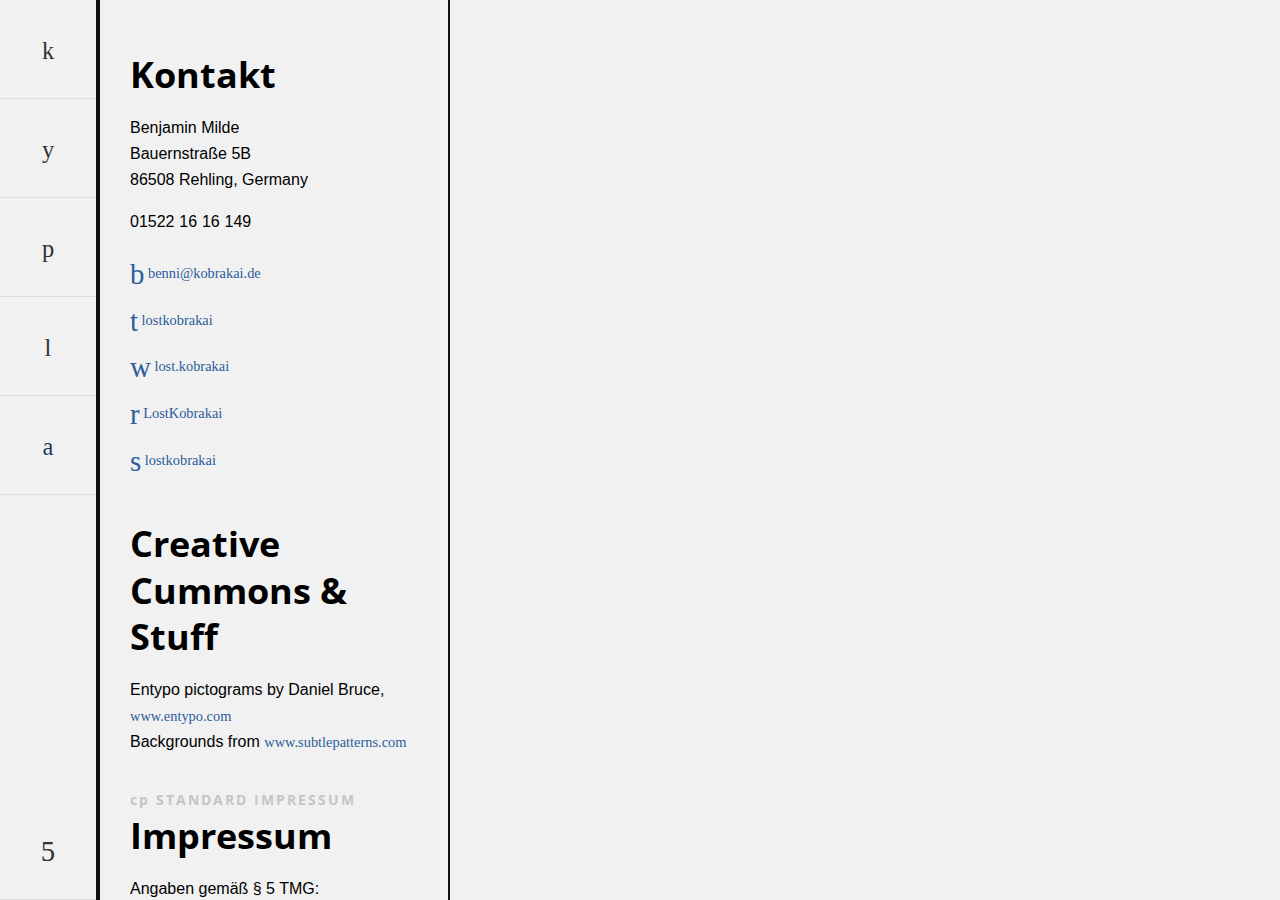
==== contact.html @ ad2f7baf "Removed Clutter" ====
<!doctype html>
<html lang="de">
<head>
	<meta charset="UTF-8">
	<title>Document</title>
	<link rel="stylesheet" type="text/css" href="style.css">
	<link rel="stylesheet" type="text/css" href="bigger.css">
	<meta name="viewport" content="width=device-width, height=device-height, initial-scale=1">
</head>
<body>
	<header>
		<ul class="nav">
			<li class="navitem">
				<a href="index.html" class="icon-alone">
					<span aria-hidden="true" data-icon="&#x6b;" title="Home"></span>
					<span class="screen-reader-text">Home</span>
				</a>
			</li>
			<li class="navitem">
				<a href="digital.html" class="icon-alone">
					<span aria-hidden="true" data-icon="&#x79;" title="Print"></span>
					<span class="screen-reader-text">Print</span>
				</a>
			</li>
			<li class="navitem">
				<a href="digital.html" class="icon-alone">
					<span aria-hidden="true" data-icon="&#x70;" title="Digital"></span>
					<span class="screen-reader-text">Digital</span>
				</a>
			</li>
			<li class="navitem">
				<a href="digital.html" class="icon-alone">
					<span aria-hidden="true" data-icon="&#x6c;" title="Fotografie"></span>
					<span class="screen-reader-text">Fotografie</span>
				</a>
			</li>
			<li class="active navitem">
				<a href="#" class="icon-alone">
					<span aria-hidden="true" data-icon="&#x61;" title="Kontakt"></span>
					<span class="screen-reader-text">Kontakt</span>
				</a>
			</li>
			<li class="navitem logobottom">
				<a href="contact.html">
					<span aria-hidden="true" data-icon="&#x35;" title="Benjamin Milde &vbar; Impressum"></span>
				</a>
			</li>
		</ul>
	</header>
	<div class="sidebar-wrapper">
		<div class="sidebar">
			<h2>Kontakt</h2>
			<p>
				Benjamin Milde<br>
				Bauernstraße 5B<br>
				86508 Rehling, Germany
			</p>
			<p><span class="tel">01522</span><span class="tel">16</span><span class="tel">16</span><span class="tel">149</span></p>
			<p class="social">
				<a href="mailto:benni@kobrakai.de">
					<span aria-hidden="true" data-icon="&#x62;"></span>
					benni@kobrakai.de
				</a>
				<a href="http://twitter.com/lostkobrakai">
					<span aria-hidden="true" data-icon="&#x74;"></span>
					lostkobrakai
				</a>
				<a href="skype:lost.kobrakai?call">
					<span aria-hidden="true" data-icon="&#x77;"></span>
					lost.kobrakai
				</a>
				<a href="http://github.com/LostKobrakai">
					<span aria-hidden="true" data-icon="&#x72;"></span>
					LostKobrakai
				</a>
				<a href="http://vimeo.com/lostkobrakai">
					<span aria-hidden="true" data-icon="&#x73;"></span>
					lostkobrakai
				</a>
			</p>
			<h2>Creative Cummons &amp; Stuff</h2>
			<p>Entypo pictograms by Daniel Bruce, <a href="http://www.entypo.com">www.entypo.com</a><br>
			Backgrounds from <a href="http://www.subtlepatterns.com">www.subtlepatterns.com</a></p>
			<hgroup>
				<h6>cp STANDARD IMPRESSUM</h6>
				<h2>Impressum</h2>
			</hgroup>
			<p>Angaben gemäß § 5 TMG:</p>
			<h3>Kontakt:</h3>
			<p>
			Benjamin Milde<br />
			Bauernstraße 5B<br />
			86508 Rehling<br />
			</p>
			<p>Telefon: <span class="tel">01522</span><span class="tel">16</span><span class="tel">16</span><span class="tel">149</span><br />
				E-Mail: benni@kobrakai.de</p>
			<h3>Haftungsausschluss:</h3>
			<h4>Haftung für Inhalte</h4>
			<p>Die Inhalte unserer Seiten wurden mit größter Sorgfalt erstellt. Für die Richtigkeit, Vollständigkeit und Aktualität der Inhalte können wir jedoch keine Gewähr übernehmen. Als Diensteanbieter sind wir gemäß § 7 Abs.1 TMG für eigene Inhalte auf diesen Seiten nach den allgemeinen Gesetzen verantwortlich. Nach §§ 8 bis 10 TMG sind wir als Diensteanbieter jedoch nicht verpflichtet, übermittelte oder gespeicherte fremde Informationen zu überwachen oder nach Umständen zu forschen, die auf eine rechtswidrige Tätigkeit hinweisen. Verpflichtungen zur Entfernung oder Sperrung der Nutzung von Informationen nach den allgemeinen Gesetzen bleiben hiervon unberührt. Eine diesbezügliche Haftung ist jedoch erst ab dem Zeitpunkt der Kenntnis einer konkreten Rechtsverletzung möglich. Bei Bekanntwerden von entsprechenden Rechtsverletzungen werden wir diese Inhalte umgehend entfernen.</p>
			<h4>Haftung für Links</h4>
			<p>Unser Angebot enthält Links zu externen Webseiten Dritter, auf deren Inhalte wir keinen Einfluss haben. Deshalb können wir für diese fremden Inhalte auch keine Gewähr übernehmen. Für die Inhalte der verlinkten Seiten ist stets der jeweilige Anbieter oder Betreiber der Seiten verantwortlich. Die verlinkten Seiten wurden zum Zeitpunkt der Verlinkung auf mögliche Rechtsverstöße überprüft. Rechtswidrige Inhalte waren zum Zeitpunkt der Verlinkung nicht erkennbar. Eine permanente inhaltliche Kontrolle der verlinkten Seiten ist jedoch ohne konkrete Anhaltspunkte einer Rechtsverletzung nicht zumutbar. Bei Bekanntwerden von Rechtsverletzungen werden wir derartige Links umgehend entfernen.</p>
			<h4>Urheberrecht</h4>
			<p>Die durch die Seitenbetreiber erstellten Inhalte und Werke auf diesen Seiten unterliegen dem deutschen Urheberrecht. Die Vervielfältigung, Bearbeitung, Verbreitung und jede Art der Verwertung außerhalb der Grenzen des Urheberrechtes bedürfen der schriftlichen Zustimmung des jeweiligen Autors bzw. Erstellers. Downloads und Kopien dieser Seite sind nur für den privaten, nicht kommerziellen Gebrauch gestattet. Soweit die Inhalte auf dieser Seite nicht vom Betreiber erstellt wurden, werden die Urheberrechte Dritter beachtet. Insbesondere werden Inhalte Dritter als solche gekennzeichnet. Sollten Sie trotzdem auf eine Urheberrechtsverletzung aufmerksam werden, bitten wir um einen entsprechenden Hinweis. Bei Bekanntwerden von Rechtsverletzungen werden wir derartige Inhalte umgehend entfernen.</p>
			<h4>Datenschutz</h4>
			<p>Die Nutzung unserer Webseite ist in der Regel ohne Angabe personenbezogener Daten möglich. Soweit auf unseren Seiten personenbezogene Daten (beispielsweise Name, Anschrift oder eMail-Adressen) erhoben werden, erfolgt dies, soweit möglich, stets auf freiwilliger Basis. Diese Daten werden ohne Ihre ausdrückliche Zustimmung nicht an Dritte weitergegeben. </p> <p>Wir weisen darauf hin, dass die Datenübertragung im Internet (z.B. bei der Kommunikation per E-Mail) Sicherheitslücken aufweisen kann. Ein lückenloser Schutz der Daten vor dem Zugriff durch Dritte ist nicht möglich. </p> <p>Der Nutzung von im Rahmen der Impressumspflicht veröffentlichten Kontaktdaten durch Dritte zur Übersendung von nicht ausdrücklich angeforderter Werbung und Informationsmaterialien wird hiermit ausdrücklich widersprochen. Die Betreiber der Seiten behalten sich ausdrücklich rechtliche Schritte im Falle der unverlangten Zusendung von Werbeinformationen, etwa durch Spam-Mails, vor.</p>
			<p>Quelle: <a href="http://www.e-recht24.de/impressum-generator.html">Impressumgenerator</a> des Anwaltes Sören Siebert</p>
		</div>
	</div>
	<div class="content-wrapper">
		<iframe frameborder="0" scrolling="no" marginheight="0" marginwidth="0" src="https://maps.google.de/maps/ms?msa=0&amp;msid=211243656669555292485.0004d5dd8d042ace17263&amp;hl=de&amp;ie=UTF8&amp;ll=48.4876,10.930066&amp;spn=0,0&amp;t=m&amp;output=embed"></iframe>
	</div>
</body>
</html>
---- style.css ----
@import url(http://fonts.googleapis.com/css?family=Open+Sans+Condensed:700);
* { -moz-box-sizing: border-box; -webkit-box-sizing: border-box; box-sizing: border-box; }

html{
	height: 100%;
	width: 100%;
}

body{
	background: #f1f1f1;
	border: 0;
	margin: 0;
	padding: 0;
	height: 100%;
	font-family: "Open Sans", sans-serif;
	line-height: 1.625em;
}

/*------------- Typografie --------------*/

a{
	font-family: "Open Sans";
	font-size: .9em;
	color: #2c5c9c;
	text-decoration: none;
}

a:hover{
	text-decoration: underline;
}

.social a{
	display: inline-block;
	*display: inline;
	width: 200px;
}

p{
	margin: 1em 0;
}

h1, h2, h3, h4, h5, h6{
	color: inherit;
	font-family: "Open Sans Condensed";
	margin: 1em 0 .2em;
}

hgroup h1,hgroup h2,hgroup h3,hgroup h4,hgroup h5,hgroup h6{
	margin: 0;
}

hgroup{
	margin: 2em 0 .2em;
}

h1{

}

h2{
	font-size: 36px;
	font-size: 2.25rem;
	line-height: 1.3em;
}

h3{
	font-size: 14px;
	font-size: .875rem;
	color: #888;
	letter-spacing: 2px;
	text-transform: uppercase;
	border-bottom: 1px solid #888;
	padding-bottom: 1em;
}

h4{
	color: #6e6e6e;
}

h5{

}

h6{
	font-size: 14px;
	font-size: .875rem;
	letter-spacing: 2px;
	color: #c5c5c5;
}

.tel{
	padding-right: .3em;
}

.center{
	text-align: center;
}

.talk{
	font-family: Georgia, serif;
	letter-spacing: 2px;
}

/*------------- Bilder --------------*/
img{
	max-width: 100%;
	*width: 100%;
	height: auto;
}

.round{
	display: block;
	margin: 20% auto 0;
	width: 300px;
	height: auto;
	-webkit-border-radius: 50%;
	border-radius: 50%;
	-webkit-box-shadow: 0 0 10px px #111;
  box-shadow: 0 0 10px 0px #111;
}

/*------------- NAV --------------*/
header{
	width: 50px;
	height: 100%;
	overflow: auto;
	float: left;
	border-right: 4px solid #111;
	position: relative;
	color: #333;
}

.nav{
	margin: 0;
	padding: 0;
	list-style: none;
	text-align: center;
}

.navitem{
	font-size: 1.7em;
	height: 49px;
	line-height: 49px;
	border-bottom: 1px solid #ddd;
}

.navitem a{
	color: inherit;
	text-decoration: none;
}

.active{
	color: #1b395f;
}

.logobottom{
	display: none;
}


/*------------- SubNAV --------------*/
.sidebar-wrapper{
	height: 100%;
	margin-left: 50px;
	overflow-y: auto;
	overflow-x: hidden;
  border-right: 2px solid #111;
}

.sidebar{
	padding: 1em 30px;
}

.subnav{
	margin: 0;
	padding: 0;
	list-style: none;
	text-align: center;
}

.subnavitem{
	display: inline-block;
	width: 100%;
	max-width: 320px;
	height: 190px;
	margin: 0 15px 15px 0;
	padding: 10px;
	background: #f8f8f8;
	text-align: left;
}

.subnavitem:nth-child(2n){
	margin-right: 0px;
}

.subnavitemimg{
	width: 100%;
	height: 120px;
}

.subnavitemtext{
	font-family: "Open Sans Condensed";
	font-weight: 700;
	font-size: 1.25rem;
	*font-size: 20px;
}

/*------------- CONTENT --------------*/
.content-wrapper{
	display: none;
	overflow: auto;
	margin-left: 450px;
	height: 100%;
	margin: 0;
	padding: 0;
}

iframe{
	margin: 0;
	padding: 0;
	border: 0;
	width: 100%;
	height: 100%;
	margin-bottom: -10px;
}

/*------------- ICONFONT --------------*/
@font-face {
  font-family: 'entypo_mine';
  src: url("font/entypo_mine.eot?73975351");
  src: url("font/entypo_mine.eot?73975351#iefix") format('embedded-opentype'), url("font/entypo_mine.woff?73975351") format('woff'), url("font/entypo_mine.ttf?73975351") format('truetype'), url("font/entypo_mine.svg?73975351#entypo_mine") format('svg');
  font-weight: normal;
  font-style: normal;
}
/* Chrome hack: SVG is rendered more smooth in Windozze. 100% magic, uncomment if you need it. */
/* Note, that will break hinting! In other OS-es font will be not as sharp as it could be */
/*
@media screen and (-webkit-min-device-pixel-ratio:0) {
  @font-face {
    font-family: 'entypo_mine';
    src: url('font/entypo_mine.svg?73975351#entypo_mine') format('svg');
  }
}
*/

[data-icon]:before {
  font-family: entypo_mine;
  content: attr(data-icon);
  speak: none; /* Not to be trusted, but hey. */
	-webkit-font-smoothing: antialiased;
}

.social [data-icon]:before{
	display: inline-block;
	font-size: 2em;
	line-height: 1.625em;
	vertical-align: middle;
}

.icon-alone {
  display: inline-block; /* Fix for clickability issue in WebKit */
}
.screen-reader-text { /* Reusable, toolbox kind of class */
  position: absolute;
  top: -9999px;
  left: -9999px;
}

/*------------- scrollbar --------------*/
::-webkit-scrollbar {
    width: 10px;
}

::-webkit-scrollbar-track {
  background: rgba(255,255,255,0.2);
}

::-webkit-scrollbar-thumb {
   background: rgba(0,0,0,0.5);
}
---- bigger.css ----
/*------------- Height --------------*/
@media (min-height: 350px){
	.logobottom{
		position: absolute;
		bottom: 0;
		display: block;
		width: 100%;
		text-align: center;
		font-size: 2em;
	}
}
@media (min-height: 435px){
	.navitem{
		height: 74px;
		line-height: 74px;
	}
}

@media (min-height: 560px){
	.navitem{
		height: 99px;
		line-height: 99px;
	}
}

/*------------- Width --------------*/

@media (min-width: 450px){
	header{
		width: 100px;
	}
	.sidebar-wrapper{
		margin-left: 100px;
	}
}

@media (min-width: 750px){
}

@media (min-width: 900px){
	.content-wrapper{
		display: block;
	}
	.content{
		max-width: 40em;
		padding: 0 1.5em;
		margin: 0 auto;
	}
	.sidebar-wrapper{
		width: 350px;
		float: left;
		margin-left: 0;
	}
}

@media (min-width: 1500px){
	.sidebar-wrapper{
		width: 740px;
		float: left;
		margin-left: 0;
	}
	.content-wrapper{
		margin-left: 800px;
	}
}
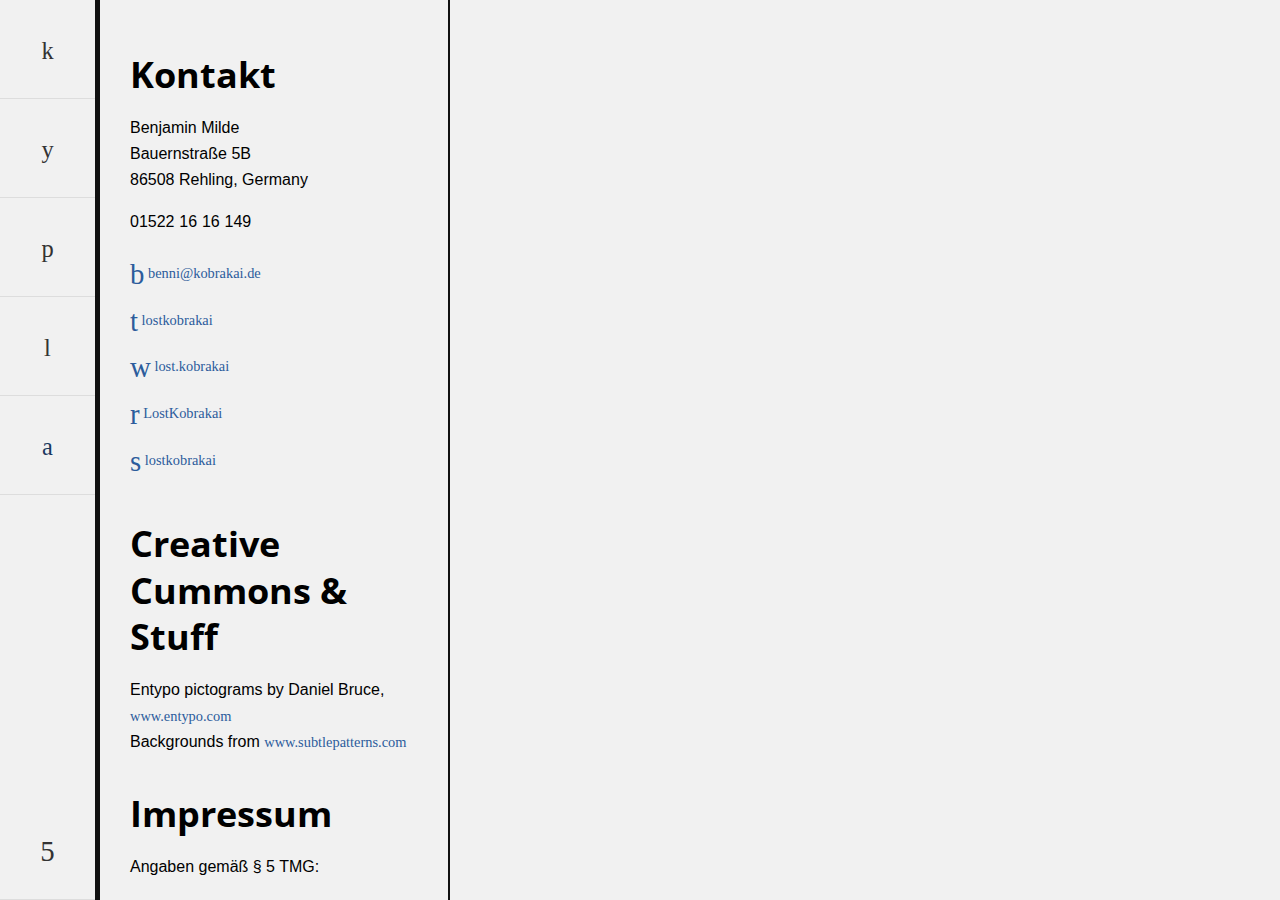
==== commit 885af357: "Changed Margins to all top" ====
--- a/contact.html
+++ b/contact.html
@@ -81,10 +81,7 @@
 			<h2>Creative Cummons &amp; Stuff</h2>
 			<p>Entypo pictograms by Daniel Bruce, <a href="http://www.entypo.com">www.entypo.com</a><br>
 			Backgrounds from <a href="http://www.subtlepatterns.com">www.subtlepatterns.com</a></p>
-			<hgroup>
-				<h6>cp STANDARD IMPRESSUM</h6>
-				<h2>Impressum</h2>
-			</hgroup>
+			<h2>Impressum</h2>
 			<p>Angaben gemäß § 5 TMG:</p>
 			<h3>Kontakt:</h3>
 			<p>
--- a/style.css
+++ b/style.css
@@ -36,21 +36,17 @@
 }
 
 p{
-	margin: 1em 0;
+	margin: 1em 0 0;
 }
 
 h1, h2, h3, h4, h5, h6{
 	color: inherit;
 	font-family: "Open Sans Condensed";
-	margin: 1em 0 .2em;
-}
-
-hgroup h1,hgroup h2,hgroup h3,hgroup h4,hgroup h5,hgroup h6{
-	margin: 0;
+	margin: 1em 0 0;
 }
 
 hgroup{
-	margin: 2em 0 .2em;
+	margin: 0 0 1em;
 }
 
 h1{
@@ -106,17 +102,34 @@
 	max-width: 100%;
 	*width: 100%;
 	height: auto;
-}
-
-.round{
-	display: block;
-	margin: 20% auto 0;
-	width: 300px;
-	height: auto;
+	margin: 1em 0 0;
+}
+
+/*------------- Buttons --------------*/
+
+.buttons{
+	position: relative;
+	text-align: right;
+	top: -4em;
+	right: 1em;
+	overflow: hidden;
+}
+
+.button{
+	width: 2em;
+	height: 2em;
 	-webkit-border-radius: 50%;
 	border-radius: 50%;
-	-webkit-box-shadow: 0 0 10px px #111;
-  box-shadow: 0 0 10px 0px #111;
+	background: #000;
+	text-align: center;
+	line-height: 2em;
+	font-size: 1.5em;
+	color: #fff;
+}
+
+.button:hover{
+	text-decoration: none;
+	color: attr(data-hover);
 }
 
 /*------------- NAV --------------*/
@@ -125,7 +138,7 @@
 	height: 100%;
 	overflow: auto;
 	float: left;
-	border-right: 4px solid #111;
+	border-right: 5px solid #111;
 	position: relative;
 	color: #333;
 }
@@ -183,14 +196,10 @@
 	width: 100%;
 	max-width: 320px;
 	height: 190px;
-	margin: 0 15px 15px 0;
+	margin: 0 7px 15px 7px;
 	padding: 10px;
 	background: #f8f8f8;
 	text-align: left;
-}
-
-.subnavitem:nth-child(2n){
-	margin-right: 0px;
 }
 
 .subnavitemimg{
@@ -205,11 +214,29 @@
 	*font-size: 20px;
 }
 
+.year{
+	display: block;
+	width: 90px;
+	height: 90px;
+	max-width: 320px;
+	margin: 20px auto 35px;
+	padding: 10px;
+	background: #000;
+	color: #fff;
+	text-align: center;
+	border-radius: 50%;
+}
+
+.yeartitle{
+	line-height: 70px;
+}
+
 /*------------- CONTENT --------------*/
 .content-wrapper{
 	display: none;
 	overflow: auto;
 	margin-left: 450px;
+	padding-top: 1em;
 	height: 100%;
 	margin: 0;
 	padding: 0;
@@ -222,6 +249,12 @@
 	width: 100%;
 	height: 100%;
 	margin-bottom: -10px;
+}
+
+.intropic{
+	width: 100%;
+	height: 22.5em;
+	border: 1px solid gray;
 }
 
 /*------------- ICONFONT --------------*/
@@ -276,5 +309,5 @@
 }
 
 ::-webkit-scrollbar-thumb {
-   background: rgba(0,0,0,0.5);
-}
+   background: rgba(0,0,0,1);
+}
--- a/bigger.css
+++ b/bigger.css
@@ -43,7 +43,7 @@
 	}
 	.content{
 		max-width: 40em;
-		padding: 0 1.5em;
+		padding: 1em 1.5em 0;
 		margin: 0 auto;
 	}
 	.sidebar-wrapper{
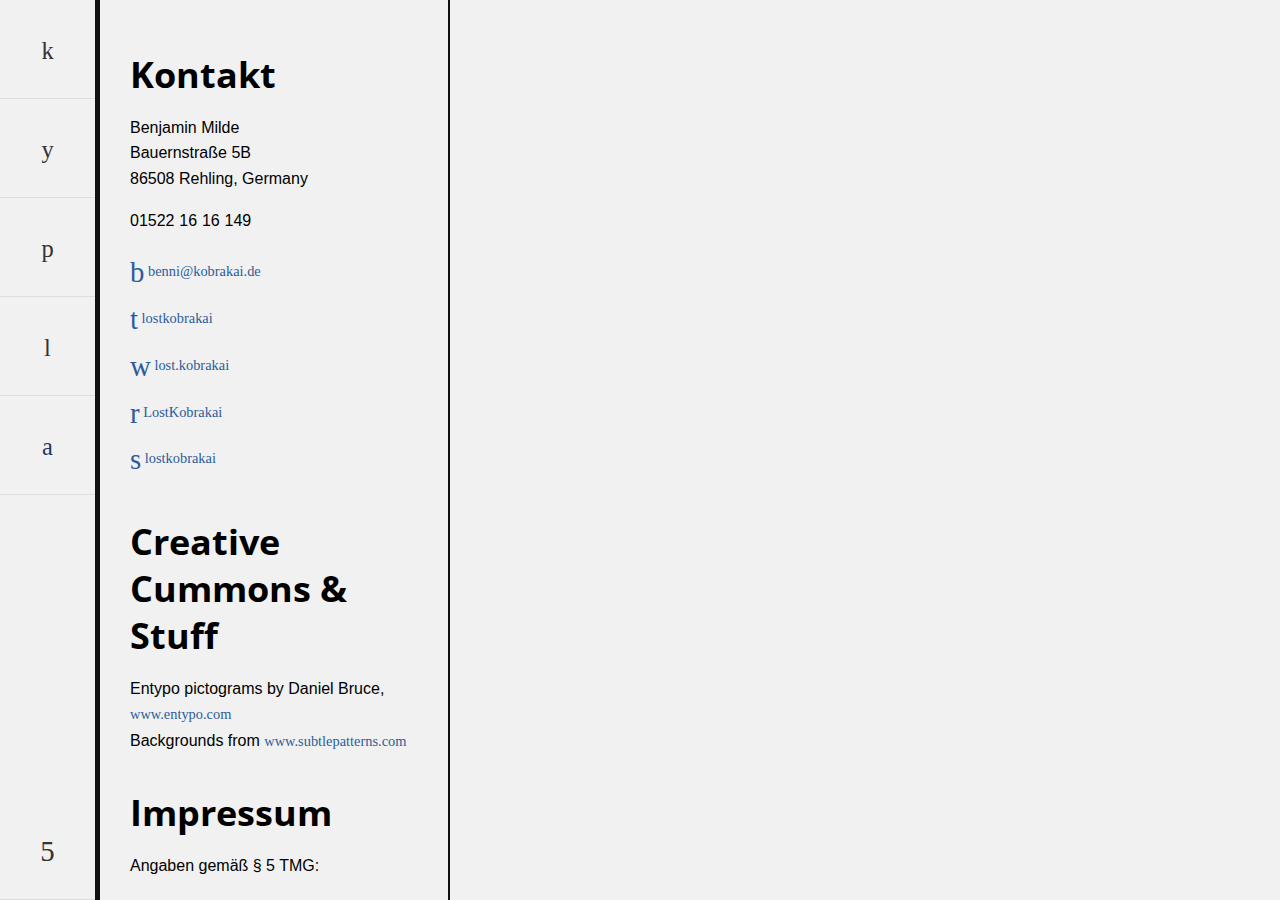
==== commit 760c8598: "Removed unused Staff & Changed Breakpoints" ====
--- a/contact.html
+++ b/contact.html
@@ -81,7 +81,7 @@
 			<h2>Creative Cummons &amp; Stuff</h2>
 			<p>Entypo pictograms by Daniel Bruce, <a href="http://www.entypo.com">www.entypo.com</a><br>
 			Backgrounds from <a href="http://www.subtlepatterns.com">www.subtlepatterns.com</a></p>
-			<h2>Impressum</h2>
+			<h2 id="Impressum">Impressum</h2>
 			<p>Angaben gemäß § 5 TMG:</p>
 			<h3>Kontakt:</h3>
 			<p>
--- a/style.css
+++ b/style.css
@@ -12,8 +12,9 @@
 	margin: 0;
 	padding: 0;
 	height: 100%;
-	font-family: "Open Sans", sans-serif;
-	line-height: 1.625em;
+	font-family: "HelveticaNeue-Light", "Helvetica Neue Light", "Helvetica Neue", Helvetica, Arial, "Lucida Grande", sans-serif;
+  font-weight: 300;
+	line-height: 1.6em;
 }
 
 /*------------- Typografie --------------*/
@@ -99,6 +100,7 @@
 
 /*------------- Bilder --------------*/
 img{
+	display: block;
 	max-width: 100%;
 	*width: 100%;
 	height: auto;
@@ -108,10 +110,8 @@
 /*------------- Buttons --------------*/
 
 .buttons{
-	position: relative;
 	text-align: right;
-	top: -4em;
-	right: 1em;
+	float: right;
 	overflow: hidden;
 }
 
@@ -195,23 +195,28 @@
 	display: inline-block;
 	width: 100%;
 	max-width: 320px;
-	height: 190px;
 	margin: 0 7px 15px 7px;
-	padding: 10px;
-	background: #f8f8f8;
-	text-align: left;
+	text-align: center;
 }
 
 .subnavitemimg{
 	width: 100%;
-	height: 120px;
+	margin: 0;
+}
+
+.subnavitem:hover .subnavitemtext{
+	color: #000;
+	background: #fff;
 }
 
 .subnavitemtext{
 	font-family: "Open Sans Condensed";
 	font-weight: 700;
-	font-size: 1.25rem;
-	*font-size: 20px;
+	letter-spacing: 1px;
+	line-height: 2.2em;
+	width: 100%;
+	background: #000;
+	color: #fff;
 }
 
 .year{
@@ -252,9 +257,9 @@
 }
 
 .intropic{
-	width: 100%;
-	height: 22.5em;
-	border: 1px solid gray;
+	margin: 0;
+	width: 100%;
+	height: auto;
 }
 
 /*------------- ICONFONT --------------*/
--- a/bigger.css
+++ b/bigger.css
@@ -34,17 +34,20 @@
 	}
 }
 
-@media (min-width: 750px){
+@media (min-width: 840px){
+	.subnav{
+		text-align: left;
+	}
 }
 
 @media (min-width: 900px){
 	.content-wrapper{
 		display: block;
 	}
-	.content{
+	.text{
 		max-width: 40em;
-		padding: 1em 1.5em 0;
-		margin: 0 auto;
+		padding: 0 1.5em 0;
+		margin: 0 auto 0;
 	}
 	.sidebar-wrapper{
 		width: 350px;
@@ -53,7 +56,7 @@
 	}
 }
 
-@media (min-width: 1500px){
+@media (min-width: 1800px){
 	.sidebar-wrapper{
 		width: 740px;
 		float: left;
